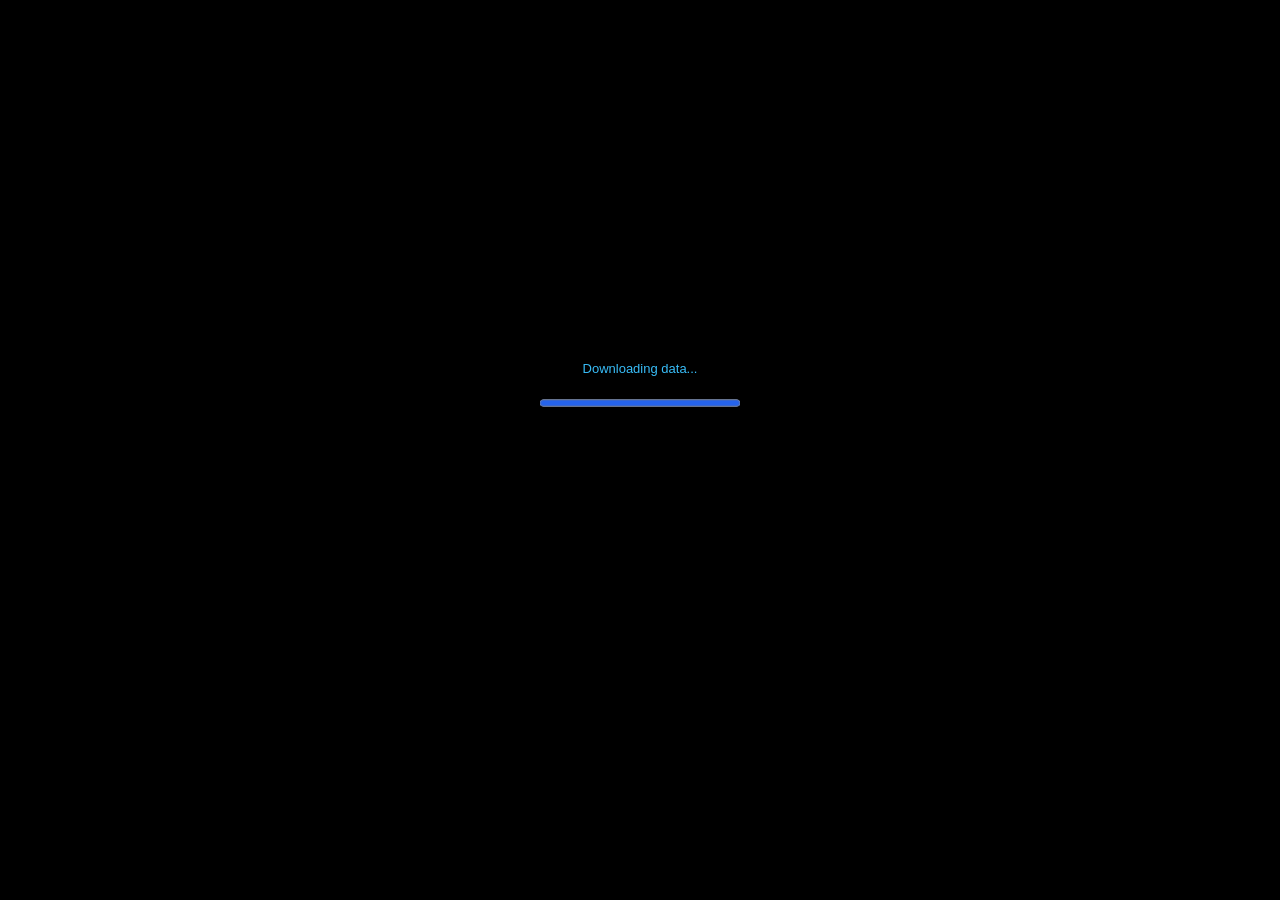
==== src/gadgets/pinball/index.html @ 39bcbd90 "feat: implement Windows XP desktop environment assets, Pinball emulator, and PDF inspection utilitie" ====
<!doctype html>
<html lang="en-us">
<head>
    <meta charset="utf-8">
    <meta content="text/html; charset=utf-8" http-equiv="Content-Type">
    <title>3D Pinball for Windows - Space Cadet</title>
    <style>
        :root {
            --Background: #000000;
        }
        html, body {
            font-family: Tahoma, Geneva, Verdana, sans-serif;
            background-color: var(--Background);
            text-align: center;
            margin: 0;
            padding: 0;
            width: 100%;
            height: 100%;
            overflow: hidden;
            display: flex;
            align-items: center;
            justify-content: center;
        }
        .titlebar {
            display: none !important;
        }
        .window {
            font-size: 8pt;
            background-color: transparent;
            border: none;
            box-shadow: none;
            padding: 0;
            margin: 0;
            display: flex;
            flex-direction: column;
            align-items: center;
            justify-content: center;
            width: 100%;
            height: 100%;
        }
        canvas.emscripten {
            border: 0 none;
            background-color: #000;
            image-rendering: pixelated;
            outline: none;
            cursor: default;
        }
        #status {
            margin: 20px;
            color: #38bdf8;
            font-family: Tahoma, sans-serif;
            font-size: 13px;
        }
        progress {
            accent-color: #2563eb;
            width: 200px;
            height: 14px;
        }
    </style>
</head>
<body>
    <div class="active window">
        <div class="emscripten" id="status">Cargando Space Cadet...</div>
        <div class="emscripten"><progress hidden id="progress" max="100" value="0"></progress></div>
        <canvas class="emscripten" id="canvas" oncontextmenu="event.preventDefault()" style="display:none" tabindex="-1"></canvas>
    </div>

    <script>
        var statusElement = document.getElementById("status");
        var progressElement = document.getElementById("progress");
        
        var Module = {
            preRun: [],
            postRun: [
                function() {
                    setTimeout(function() {
                        var canvas = document.getElementById("canvas");
                        if (canvas) {
                            canvas.focus();
                            // Wake up SDL render loop
                            canvas.dispatchEvent(new MouseEvent('click', { bubbles: true }));
                        }
                    }, 100);
                }
            ],
            print: function() {
                var e = document.getElementById("output");
                return e && (e.value = ""), function(e) {
                    arguments.length > 1 && (e = Array.prototype.slice.call(arguments).join(" ")), console.log(e);
                };
            }(),
            printErr: function(e) {
                arguments.length > 1 && (e = Array.prototype.slice.call(arguments).join(" ")), console.error(e);
            },
            canvas: function() {
                var e = document.getElementById("canvas");
                return e.addEventListener("webglcontextlost", (function(e) {
                    alert("WebGL context lost. Recarga la página.");
                    e.preventDefault();
                }), !1), e;
            }(),
            setStatus: function(e) {
                if (Module.setStatus.last || (Module.setStatus.last = { time: Date.now(), text: "" }), e !== Module.setStatus.last.text) {
                    var t = e.match(/([^(]+)\((\d+(\.\d+)?)\/(\d+)\)/),
                        n = Date.now();
                    if (!(t && n - Module.setStatus.last.time < 30)) {
                        if (Module.setStatus.last.time = n, Module.setStatus.last.text = e, t) {
                            e = t[1];
                            progressElement.value = 100 * parseInt(t[2]);
                            progressElement.max = 100 * parseInt(t[4]);
                            progressElement.hidden = !1;
                        } else {
                            progressElement.value = null;
                            progressElement.max = null;
                            progressElement.hidden = !0;
                            document.getElementById("canvas").style.display = "";
                        }
                        statusElement.innerHTML = e;
                        if ("" === e) {
                            statusElement.style.display = "none";
                            progressElement.style.display = "none";
                            var canvas = document.getElementById("canvas");
                            if (canvas) {
                                canvas.focus();
                                canvas.dispatchEvent(new MouseEvent('click', { bubbles: true }));
                            }
                        } else {
                            statusElement.style.display = "";
                            progressElement.style.display = "";
                        }
                    }
                }
            },
            totalDependencies: 0,
            monitorRunDependencies: function(e) {
                this.totalDependencies = Math.max(this.totalDependencies, e);
                Module.setStatus(e ? "Preparando (" + (this.totalDependencies - e) + "/" + this.totalDependencies + ")..." : "");
            }
        };

        Module.setStatus("Cargando Space Cadet...");
        window.onerror = function() {
            Module.setStatus("Error al cargar 3D Pinball");
            Module.setStatus = function(e) {
                e && Module.printErr("[post-exception status] " + e);
            };
        };

        window.addEventListener('click', function() {
            var c = document.getElementById('canvas');
            if (c) c.focus();
        });
        window.addEventListener('keydown', function() {
            var c = document.getElementById('canvas');
            if (c && document.activeElement !== c) c.focus();
        });
    </script>
    <script async src="SpaceCadetPinball.js"></script>
</body>
</html>
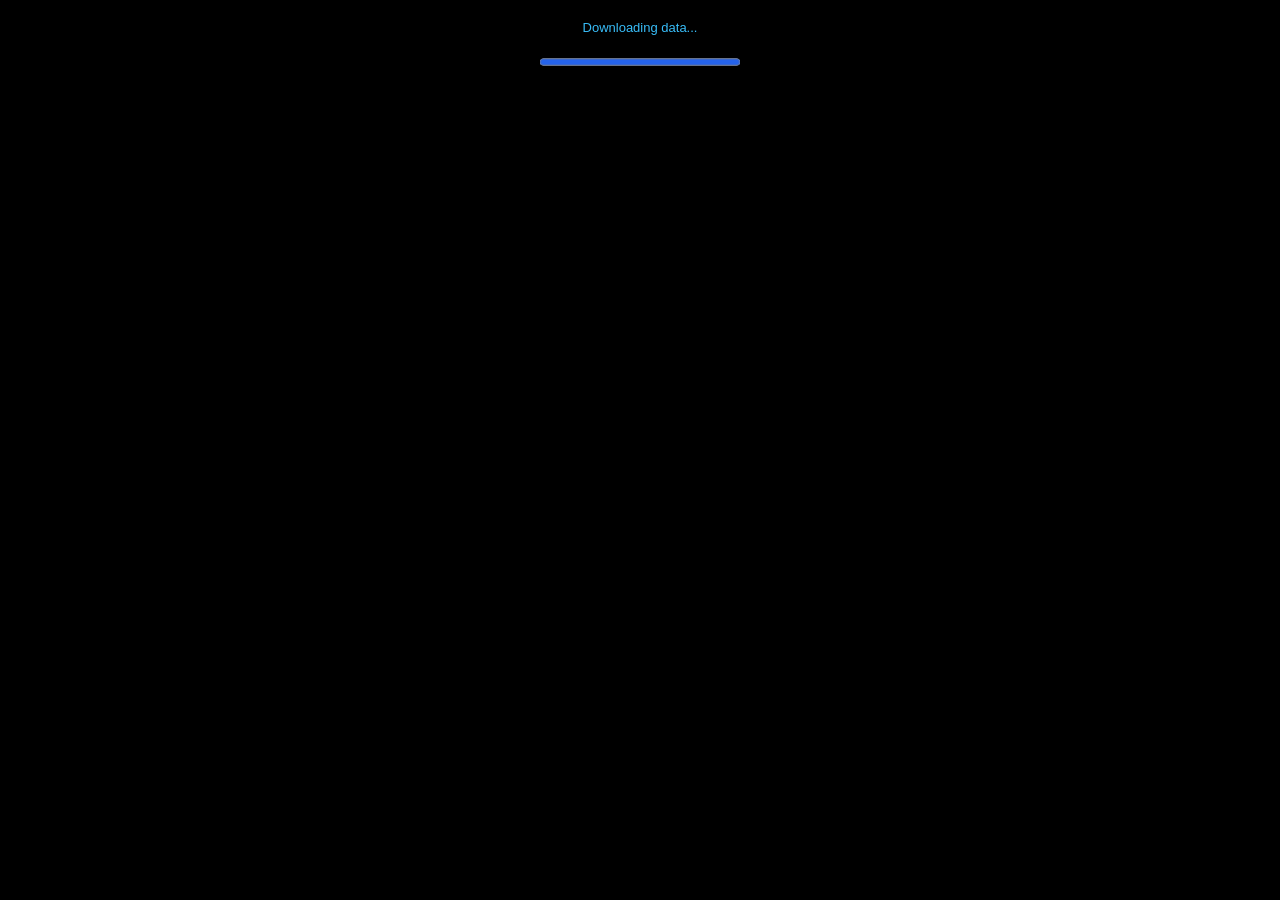
==== commit 69d9c87e: "feat: add Space Cadet Pinball game engine and HTML loader interface" ====
--- a/src/gadgets/pinball/index.html
+++ b/src/gadgets/pinball/index.html
@@ -44,6 +44,9 @@
             image-rendering: pixelated;
             outline: none;
             cursor: default;
+            width: 100%;
+            height: 100%;
+            object-fit: contain;
         }
         #status {
             margin: 20px;
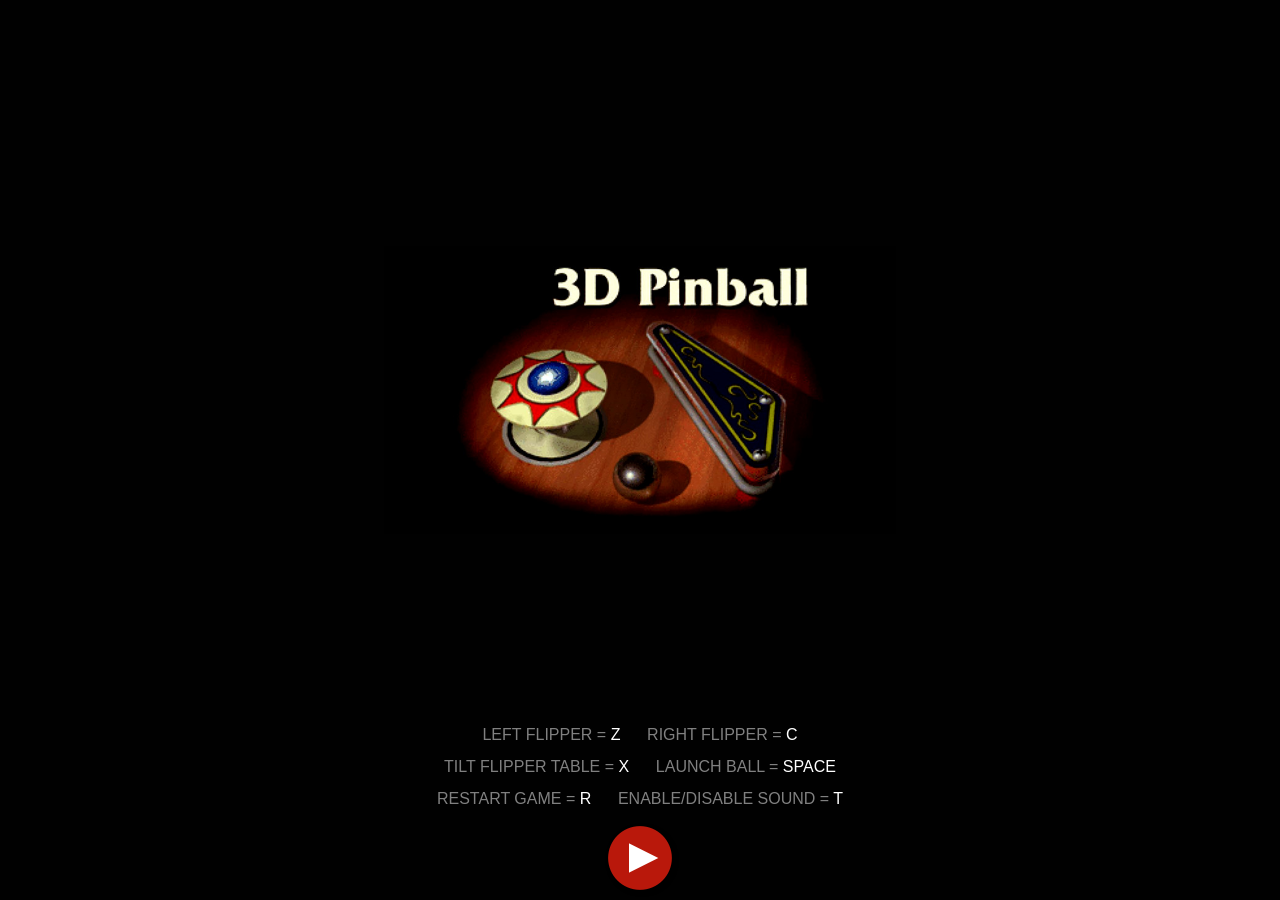
==== commit c046fd43: "feat: add 3D Pinball Space Cadet gadget and related UI components" ====
--- a/src/gadgets/pinball/index.html
+++ b/src/gadgets/pinball/index.html
@@ -1,163 +1,135 @@
 <!doctype html>
-<html lang="en-us">
-<head>
-    <meta charset="utf-8">
-    <meta content="text/html; charset=utf-8" http-equiv="Content-Type">
-    <title>3D Pinball for Windows - Space Cadet</title>
-    <style>
-        :root {
-            --Background: #000000;
-        }
-        html, body {
-            font-family: Tahoma, Geneva, Verdana, sans-serif;
-            background-color: var(--Background);
-            text-align: center;
-            margin: 0;
-            padding: 0;
-            width: 100%;
-            height: 100%;
-            overflow: hidden;
-            display: flex;
-            align-items: center;
-            justify-content: center;
-        }
-        .titlebar {
-            display: none !important;
-        }
-        .window {
-            font-size: 8pt;
-            background-color: transparent;
-            border: none;
-            box-shadow: none;
-            padding: 0;
-            margin: 0;
-            display: flex;
-            flex-direction: column;
-            align-items: center;
-            justify-content: center;
-            width: 100%;
-            height: 100%;
-        }
-        canvas.emscripten {
-            border: 0 none;
-            background-color: #000;
-            image-rendering: pixelated;
-            outline: none;
-            cursor: default;
-            width: 100%;
-            height: 100%;
-            object-fit: contain;
-        }
-        #status {
-            margin: 20px;
-            color: #38bdf8;
-            font-family: Tahoma, sans-serif;
-            font-size: 13px;
-        }
-        progress {
-            accent-color: #2563eb;
-            width: 200px;
-            height: 14px;
-        }
-    </style>
-</head>
-<body>
-    <div class="active window">
-        <div class="emscripten" id="status">Cargando Space Cadet...</div>
-        <div class="emscripten"><progress hidden id="progress" max="100" value="0"></progress></div>
-        <canvas class="emscripten" id="canvas" oncontextmenu="event.preventDefault()" style="display:none" tabindex="-1"></canvas>
-    </div>
+<html lang="en">
+	<head>
+		<meta charset="UTF-8">
+		<title>3D Pinball Space Cadet</title>
+		<link rel="icon" sizes="16x16" type="image/png" href="[data-uri]">
+		<link rel="icon" sizes="192x192" type="image/png" href="[data-uri]">
+		<style>
+			html,body{background-color:black;padding:0;margin:0}
+			canvas{position:fixed;left:0;right:0;top:-20px;bottom:0;width:100%}
 
-    <script>
-        var statusElement = document.getElementById("status");
-        var progressElement = document.getElementById("progress");
-        
-        var Module = {
-            preRun: [],
-            postRun: [
-                function() {
-                    setTimeout(function() {
-                        var canvas = document.getElementById("canvas");
-                        if (canvas) {
-                            canvas.focus();
-                            // Wake up SDL render loop
-                            canvas.dispatchEvent(new MouseEvent('click', { bubbles: true }));
-                        }
-                    }, 100);
-                }
-            ],
-            print: function() {
-                var e = document.getElementById("output");
-                return e && (e.value = ""), function(e) {
-                    arguments.length > 1 && (e = Array.prototype.slice.call(arguments).join(" ")), console.log(e);
-                };
-            }(),
-            printErr: function(e) {
-                arguments.length > 1 && (e = Array.prototype.slice.call(arguments).join(" ")), console.error(e);
-            },
-            canvas: function() {
-                var e = document.getElementById("canvas");
-                return e.addEventListener("webglcontextlost", (function(e) {
-                    alert("WebGL context lost. Recarga la página.");
-                    e.preventDefault();
-                }), !1), e;
-            }(),
-            setStatus: function(e) {
-                if (Module.setStatus.last || (Module.setStatus.last = { time: Date.now(), text: "" }), e !== Module.setStatus.last.text) {
-                    var t = e.match(/([^(]+)\((\d+(\.\d+)?)\/(\d+)\)/),
-                        n = Date.now();
-                    if (!(t && n - Module.setStatus.last.time < 30)) {
-                        if (Module.setStatus.last.time = n, Module.setStatus.last.text = e, t) {
-                            e = t[1];
-                            progressElement.value = 100 * parseInt(t[2]);
-                            progressElement.max = 100 * parseInt(t[4]);
-                            progressElement.hidden = !1;
-                        } else {
-                            progressElement.value = null;
-                            progressElement.max = null;
-                            progressElement.hidden = !0;
-                            document.getElementById("canvas").style.display = "";
-                        }
-                        statusElement.innerHTML = e;
-                        if ("" === e) {
-                            statusElement.style.display = "none";
-                            progressElement.style.display = "none";
-                            var canvas = document.getElementById("canvas");
-                            if (canvas) {
-                                canvas.focus();
-                                canvas.dispatchEvent(new MouseEvent('click', { bubbles: true }));
-                            }
-                        } else {
-                            statusElement.style.display = "";
-                            progressElement.style.display = "";
-                        }
-                    }
-                }
-            },
-            totalDependencies: 0,
-            monitorRunDependencies: function(e) {
-                this.totalDependencies = Math.max(this.totalDependencies, e);
-                Module.setStatus(e ? "Preparando (" + (this.totalDependencies - e) + "/" + this.totalDependencies + ")..." : "");
-            }
-        };
+			.gui_container{position:fixed;left:0;right:0;top:0;bottom:0;background-color:#010101}
+			.gui_background{width:100%;height:100%;position:fixed;left:0px;top:-60px;z-index:-1;background-size:40% auto;background-position:center center;background-repeat:no-repeat;background-image:url("[data-uri]")}
+			.gui_email{position:fixed;right:0;top:0;padding-right:15px;line-height:3.2;font-family:Arial;font-size:16px;color:white}
+			.gui_email a{text-decoration:none;color:white}
+			.gui_start{position:fixed;left:0;bottom:10px;right:0;width:64px;height:64px;margin:0 auto;cursor:pointer;background-image:url("[data-uri]");filter:drop-shadow(2px 2px 2px #000)}
+			.gui_start:hover{filter:drop-shadow(2px 2px 2px #000) brightness(110%)}
+			.gui_controls{position:fixed;left:0;right:0;bottom:85px;z-index:99;text-align:center;line-height:2;font-family:Arial;font-size:16px;color:white}
+			.gui_controls_key{color:gray}
 
-        Module.setStatus("Cargando Space Cadet...");
-        window.onerror = function() {
-            Module.setStatus("Error al cargar 3D Pinball");
-            Module.setStatus = function(e) {
-                e && Module.printErr("[post-exception status] " + e);
-            };
-        };
+			.pleasewait{position:fixed;width:64px;height:64px;left:0;right:0;top:0;bottom:0;margin:auto auto;border:0;display:none}
+			.lds-spinner{color:white;display:inline-block;position:relative;width:64px;height:64px}
+			.lds-spinner div{transform-origin:32px 32px;animation:lds-spinner 1.2s linear infinite}
+			.lds-spinner div:after{content:" ";display:block;position:fixed;top:3px;left:29px;width:5px;height:14px;border-radius:20%;background:white}
+			.lds-spinner div:nth-child(1){transform:rotate(0deg);animation-delay:-1.1s}
+			.lds-spinner div:nth-child(2){transform:rotate(30deg);animation-delay:-1s}
+			.lds-spinner div:nth-child(3){transform:rotate(60deg);animation-delay:-0.9s}
+			.lds-spinner div:nth-child(4){transform:rotate(90deg);animation-delay:-0.8s}
+			.lds-spinner div:nth-child(5){transform:rotate(120deg);animation-delay:-0.7s}
+			.lds-spinner div:nth-child(6){transform:rotate(150deg);animation-delay:-0.6s}
+			.lds-spinner div:nth-child(7){transform:rotate(180deg);animation-delay:-0.5s}
+			.lds-spinner div:nth-child(8){transform:rotate(210deg);animation-delay:-0.4s}
+			.lds-spinner div:nth-child(9){transform:rotate(240deg);animation-delay:-0.3s}
+			.lds-spinner div:nth-child(10){transform:rotate(270deg);animation-delay:-0.2s}
+			.lds-spinner div:nth-child(11){transform:rotate(300deg);animation-delay:-0.1s}
+			.lds-spinner div:nth-child(12){transform:rotate(330deg);animation-delay:0s}
+			@keyframes lds-spinner{0%{opacity:1}100%{opacity:0}}
+		</style>
+	</head>
+	<body>
+		<div class="pleasewait"><div class="lds-spinner"><div></div><div></div><div></div><div></div><div></div><div></div><div></div><div></div><div></div><div></div><div></div><div></div></div></div>
+		<canvas id="canvas"></canvas>
+		<div class="gui_container">
+			<div class="gui_background"></div>
+			<div class="gui_controls"><span class="gui_controls_key">LEFT FLIPPER = </span>Z&nbsp;&nbsp;&nbsp;&nbsp;&nbsp;&nbsp;<span class="gui_controls_key">RIGHT FLIPPER = </span>C<br><span class="gui_controls_key">TILT FLIPPER TABLE = </span>X&nbsp;&nbsp;&nbsp;&nbsp;&nbsp;&nbsp;<span class="gui_controls_key">LAUNCH BALL = </span>SPACE<br><span class="gui_controls_key">RESTART GAME = </span>R&nbsp;&nbsp;&nbsp;&nbsp;&nbsp;&nbsp;<span class="gui_controls_key">ENABLE/DISABLE SOUND = </span>T</div>
 
-        window.addEventListener('click', function() {
-            var c = document.getElementById('canvas');
-            if (c) c.focus();
-        });
-        window.addEventListener('keydown', function() {
-            var c = document.getElementById('canvas');
-            if (c && document.activeElement !== c) c.focus();
-        });
-    </script>
-    <script async src="SpaceCadetPinball.js"></script>
-</body>
+			<div class="gui_start"></div>
+		</div>
+		<script>
+			function getBooleanSetting(settingName){try{var name = "pinballspacecadet" + settingName;var nameEQ = name + "=";var ca = document.cookie.split(";");for(var i=0;i < ca.length;i++){var c = ca[i];while (c.charAt(0)==" "){c = c.substring(1,c.length);}if (c.indexOf(nameEQ) == 0){if (c.substring(nameEQ.length,c.length)=="true"){return true;}else{return false;}}}}catch(err){}return true;}
+			function setBooleanSetting(settingName,settingValue){try{var name = "pinballspacecadet" + settingName;var value = String(settingValue);var days = 999;var expires = "";if (days){var date = new Date();date.setTime(date.getTime() + (days*24*60*60*1000));expires = "; expires=" + date.toUTCString() + "; SameSite=Lax";}document.cookie = name + "=" + (value || "")  + expires + "; Secure; path=/";}catch(err){}}
+
+			var Module={preRun:[],postRun:[],print:function(){}(),printErr:function(e){},canvas:function(){var e=document.getElementById("canvas");return e.addEventListener("webglcontextlost",(function(e){}),!1),e}(),setStatus:function(e){},totalDependencies:0,monitorRunDependencies:function(e){}};
+
+			var GAME_SOUND_ENABLED = getBooleanSetting("GAME_SOUND_ENABLED");
+
+			document.addEventListener("keydown", function(event)
+				{
+				if (event.key === "c")
+					{
+					const keySlash = new KeyboardEvent("keydown", { key: "/", code: "Slash", which: 191, keyCode: 191, shiftKey: false, ctrlKey: false, altKey: false, metaKey: false, bubbles: true, cancelable: true});
+					document.getElementById("canvas").dispatchEvent(keySlash);
+					}
+				else if (event.key === "r")
+					{
+					const keyF2 = new KeyboardEvent("keydown", { key: "F2", code: "F2", which: 113, keyCode: 113, shiftKey: false, ctrlKey: false, altKey: false, metaKey: false, bubbles: true, cancelable: true});
+					document.getElementById("canvas").dispatchEvent(keyF2);
+					}
+				});
+
+			document.addEventListener("keyup", function(event)
+				{
+				if (event.key === "c")
+					{
+					const keySlash = new KeyboardEvent("keyup", { key: "/", code: "Slash", which: 191, keyCode: 191, shiftKey: false, ctrlKey: false, altKey: false, metaKey: false, bubbles: true, cancelable: true});
+					document.getElementById("canvas").dispatchEvent(keySlash);
+					}
+				else if (event.key === "r")
+					{
+					const keyF2 = new KeyboardEvent("keyup", { key: "F2", code: "F2", which: 113, keyCode: 113, shiftKey: false, ctrlKey: false, altKey: false, metaKey: false, bubbles: true, cancelable: true});
+					document.getElementById("canvas").dispatchEvent(keyF2);
+					}
+				else if (event.key === "t")
+					{
+					if (!Module.SDL2) {
+						return;
+					}
+
+					GAME_SOUND_ENABLED = !GAME_SOUND_ENABLED;
+					setBooleanSetting("GAME_SOUND_ENABLED", GAME_SOUND_ENABLED);
+
+					try
+						{
+						if (!GAME_SOUND_ENABLED)
+							{
+							Module.SDL2.audioContext.suspend();
+							}
+						else
+							{
+							Module.SDL2.audioContext.resume();
+							}
+						} catch( err)
+						{
+						}
+					}
+				});
+
+			document.getElementById("canvas").addEventListener("contextmenu", function(event)
+				{
+				event.preventDefault();
+				});
+
+			window.addEventListener("load", function()
+				{
+				document.getElementById("canvas").style.height = (window.innerHeight + 20) + "px";
+
+				// CHECKING IF THE GAME IS NOT RUNNING WITHIN AN IFRAME (Removed to allow iframe execution)
+				document.getElementsByClassName("gui_start")[0].addEventListener("click", function(event)
+					{
+					document.getElementsByClassName("gui_container")[0].style.display = "none";
+					document.getElementsByClassName("pleasewait")[0].style.display = "block";
+
+					const scriptGame = document.createElement("script");
+					scriptGame.src = "3DPinballSpaceCadet.js";
+					document.getElementsByTagName("body")[0].appendChild(scriptGame);
+					});
+				});
+
+			window.addEventListener("resize", function()
+				{
+				document.getElementById("canvas").style.height = (window.innerHeight + 20) + "px";
+				});
+		</script>
+	</body>
 </html>
